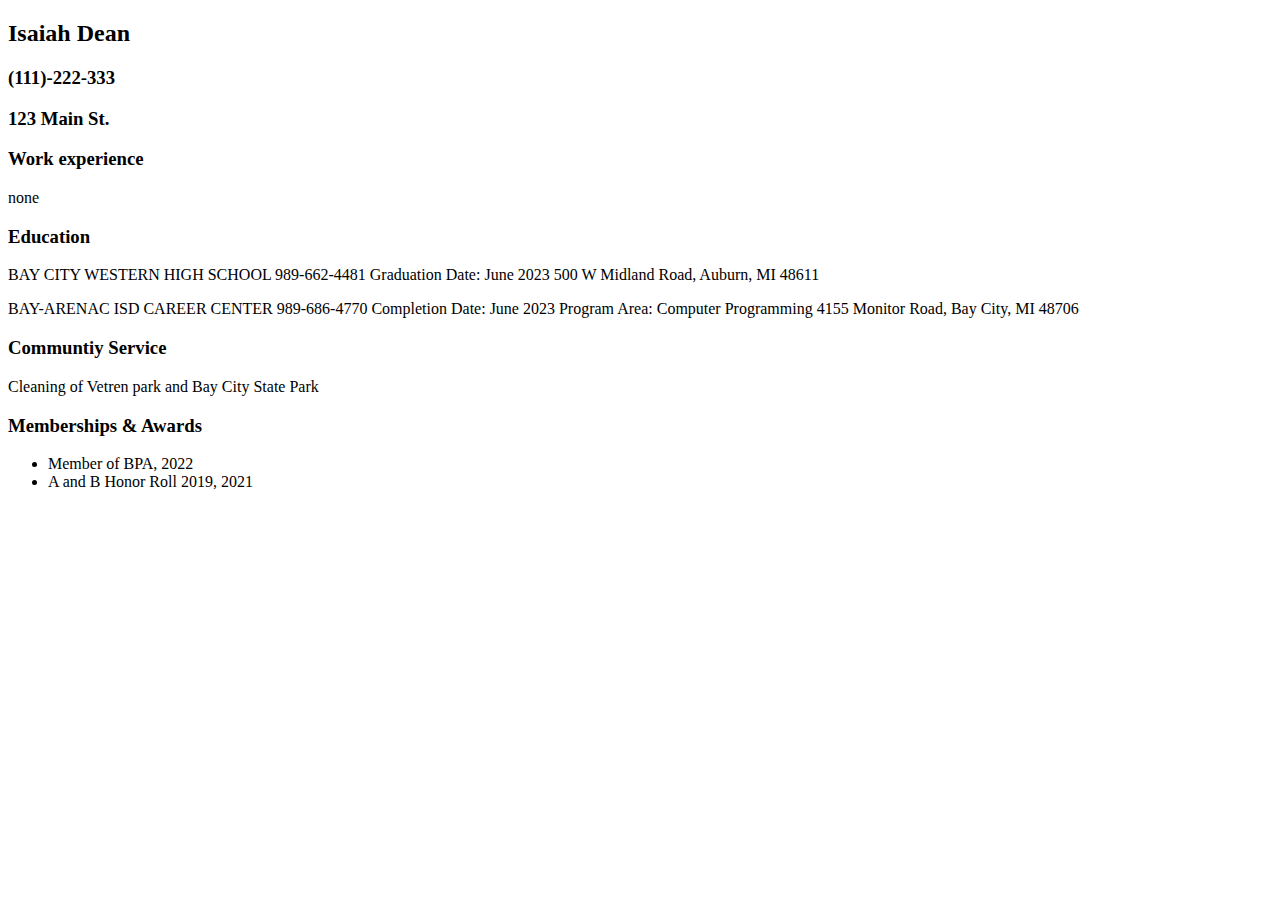
==== 1-1/index.html @ 8c584177 "Update index.html" ====
<!DOCTYPE html>
<html lang="en">
    <head> 
<title> Resume </title>
    </head>
    <body>
     <h2> Isaiah Dean </h2>
     <h3>(111)-222-333</h3>
     <h3> 123 Main St.</h3>
     <h3> Work experience</h3>
     <p>none</p>
     <h3>Education</h3>
     <p>BAY CITY WESTERN HIGH SCHOOL  989-662-4481 
        Graduation Date: June 2023
        500 W Midland Road, Auburn, MI 48611
    </p>
    <p>BAY-ARENAC ISD CAREER CENTER  989-686-4770                 	 Completion Date: June 2023
        Program Area: Computer Programming
        4155 Monitor Road, Bay City, MI 48706
     </p>
     <h3> Communtiy Service</h3>
     <p>Cleaning of Vetren park and Bay City State Park</p>
     <h3>Memberships & Awards</h3>
     <ul>
     <li>Member of BPA, 2022</li>  
     <li>A and B Honor Roll 2019, 2021</li> 
     </ul>
    </body>
</html>
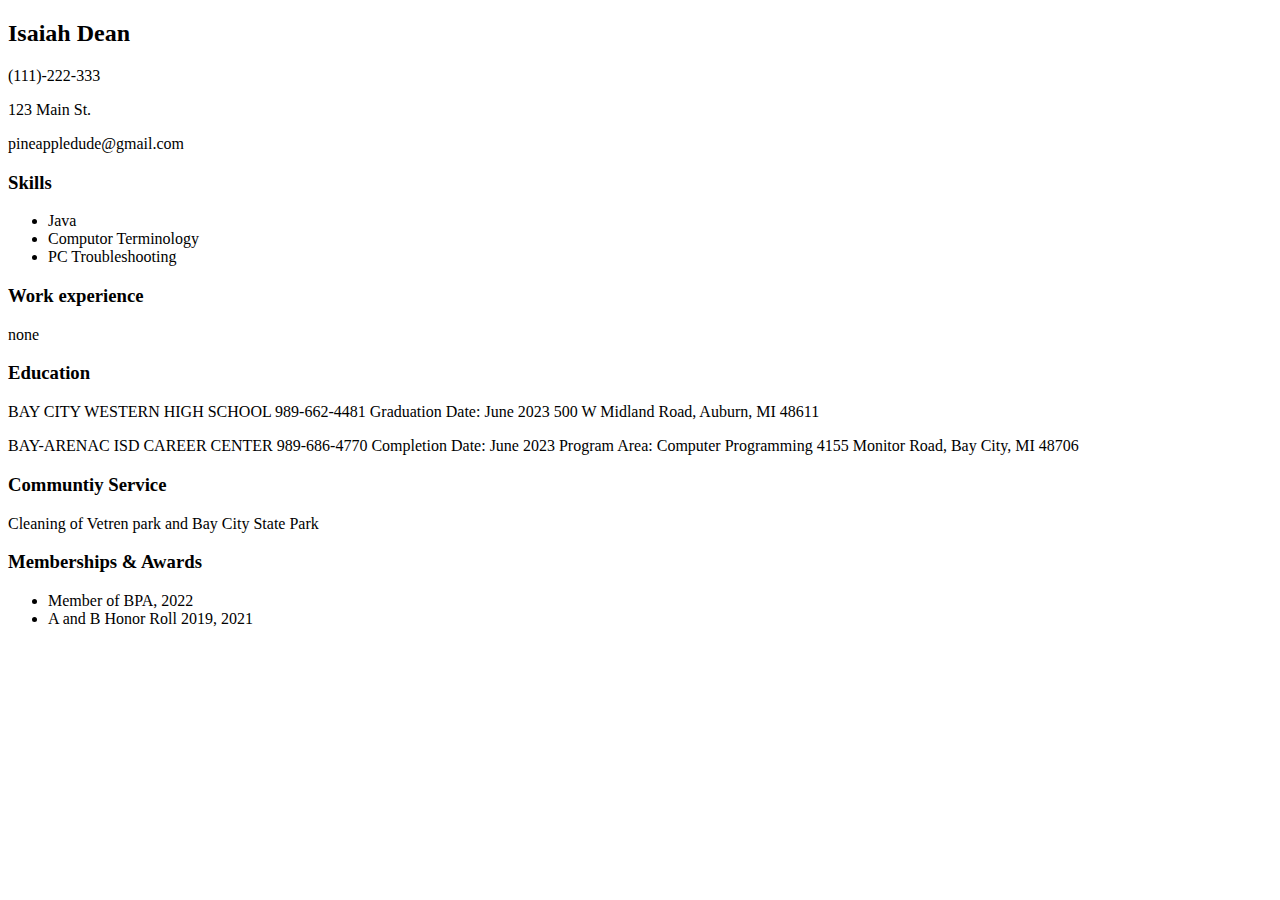
==== commit 1393cc17: "resume" ====
--- a/1-1/index.html
+++ b/1-1/index.html
@@ -5,8 +5,17 @@
     </head>
     <body>
      <h2> Isaiah Dean </h2>
-     <h3>(111)-222-333</h3>
-     <h3> 123 Main St.</h3>
+     
+     <p>(111)-222-333</p>
+     <p> 123 Main St.</p>
+     <p> pineappledude@gmail.com</p>
+     
+     <h3> Skills </h3>
+     <ul>
+     <li> Java </li>   
+     <li> Computor Terminology </li>   
+     <li> PC Troubleshooting </li>   
+     </ul>
      <h3> Work experience</h3>
      <p>none</p>
      <h3>Education</h3>
@@ -25,5 +34,6 @@
      <li>Member of BPA, 2022</li>  
      <li>A and B Honor Roll 2019, 2021</li> 
      </ul>
+
     </body>
 </html>
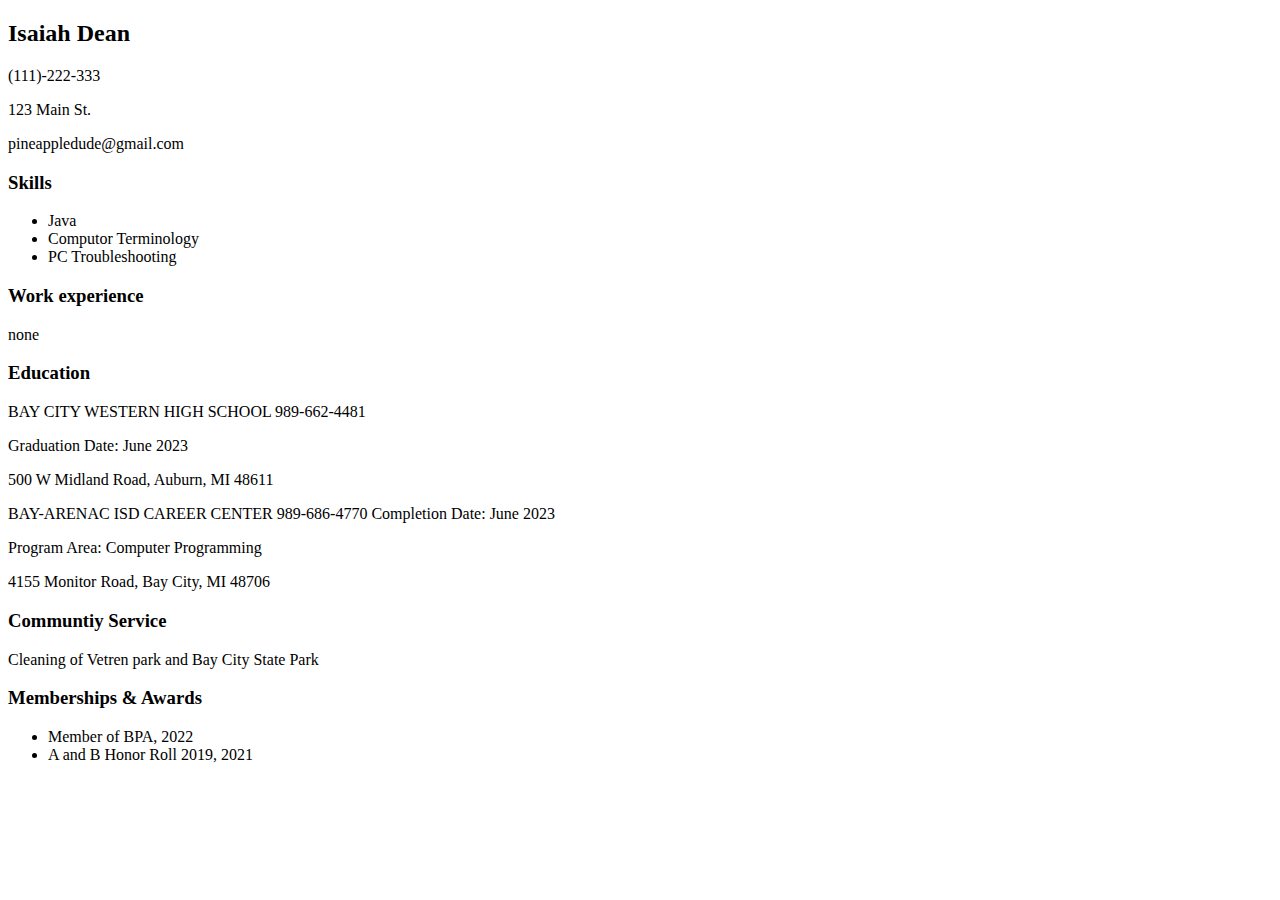
==== commit 37a478ae: "fixing" ====
--- a/1-1/index.html
+++ b/1-1/index.html
@@ -20,12 +20,12 @@
      <p>none</p>
      <h3>Education</h3>
      <p>BAY CITY WESTERN HIGH SCHOOL  989-662-4481 
-        Graduation Date: June 2023
-        500 W Midland Road, Auburn, MI 48611
+    <p>Graduation Date: June 2023</p>
+     <p>   500 W Midland Road, Auburn, MI 48611
     </p>
     <p>BAY-ARENAC ISD CAREER CENTER  989-686-4770                 	 Completion Date: June 2023
-        Program Area: Computer Programming
-        4155 Monitor Road, Bay City, MI 48706
+      <p>  Program Area: Computer Programming</p>
+      <p>  4155 Monitor Road, Bay City, MI 48706
      </p>
      <h3> Communtiy Service</h3>
      <p>Cleaning of Vetren park and Bay City State Park</p>
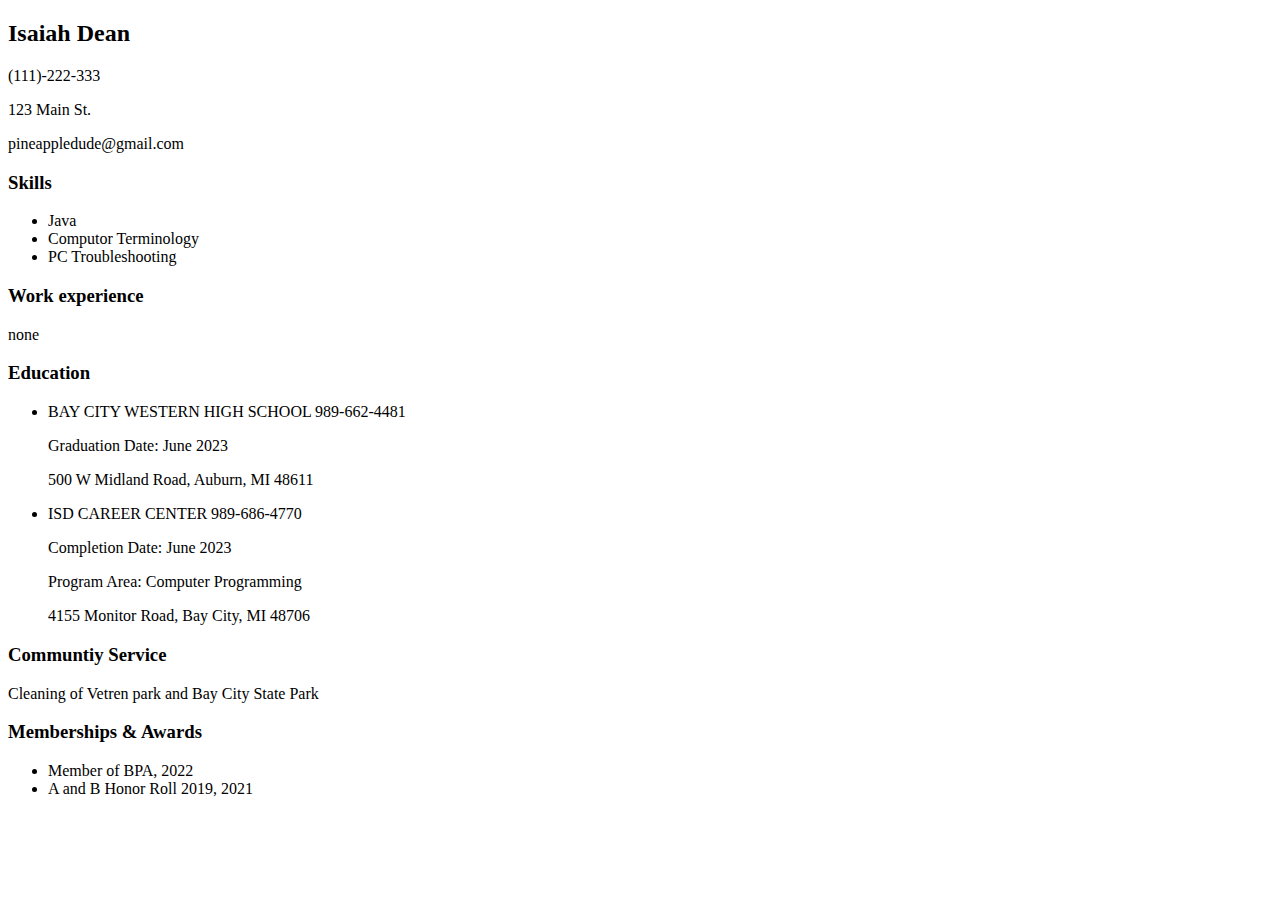
==== commit f1560e55: "change" ====
--- a/1-1/index.html
+++ b/1-1/index.html
@@ -19,14 +19,17 @@
      <h3> Work experience</h3>
      <p>none</p>
      <h3>Education</h3>
-     <p>BAY CITY WESTERN HIGH SCHOOL  989-662-4481 
+     <ul>
+     <p><li>BAY CITY WESTERN HIGH SCHOOL  989-662-4481</li> 
     <p>Graduation Date: June 2023</p>
      <p>   500 W Midland Road, Auburn, MI 48611
     </p>
-    <p>BAY-ARENAC ISD CAREER CENTER  989-686-4770                 	 Completion Date: June 2023
+    <p><li> ISD CAREER CENTER  989-686-4770  </li>
+        <p>    Completion Date: June 2023</p>
       <p>  Program Area: Computer Programming</p>
       <p>  4155 Monitor Road, Bay City, MI 48706
      </p>
+    </ul>
      <h3> Communtiy Service</h3>
      <p>Cleaning of Vetren park and Bay City State Park</p>
      <h3>Memberships & Awards</h3>
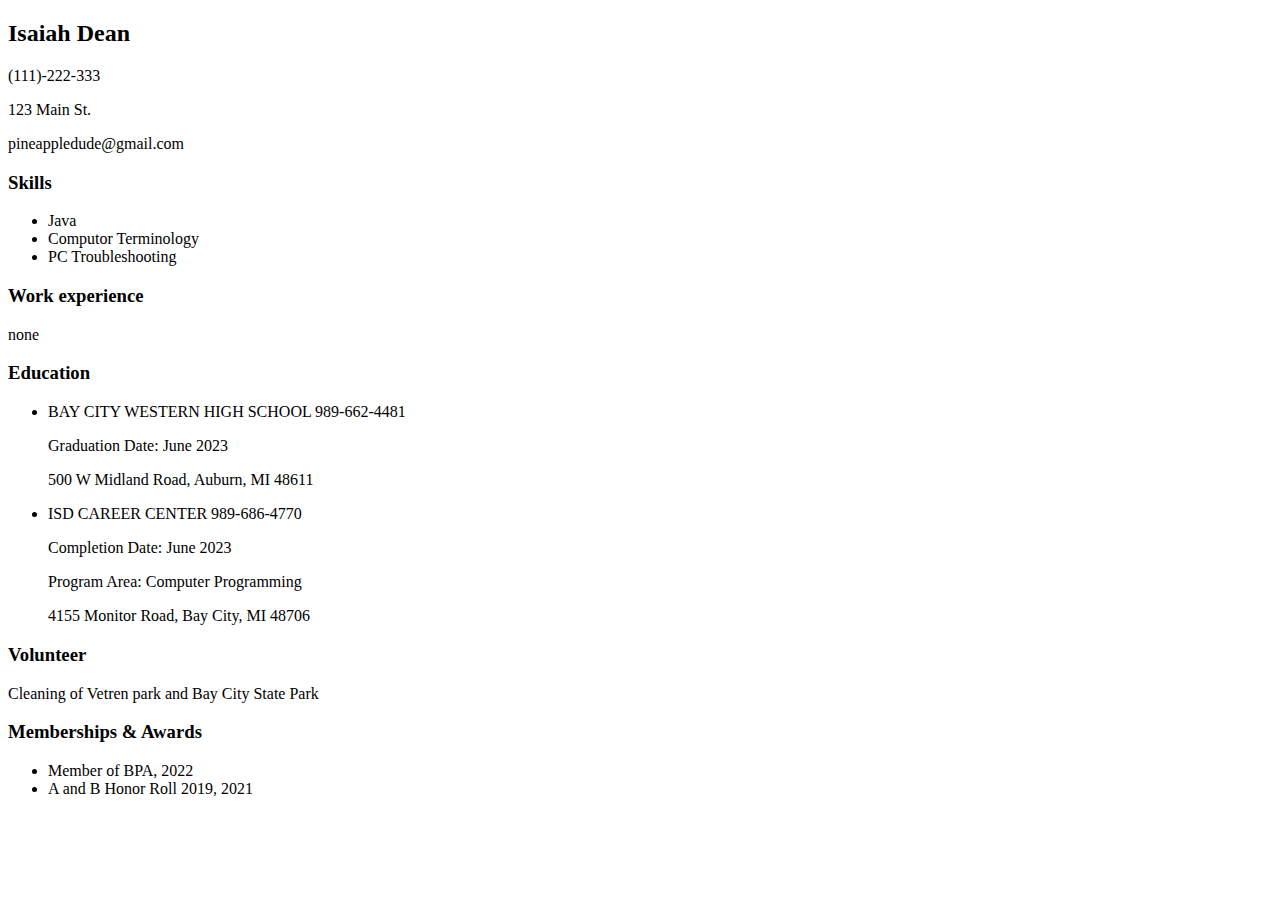
==== commit 9db30094: "Volunteer" ====
--- a/1-1/index.html
+++ b/1-1/index.html
@@ -30,7 +30,7 @@
       <p>  4155 Monitor Road, Bay City, MI 48706
      </p>
     </ul>
-     <h3> Communtiy Service</h3>
+     <h3> Volunteer</h3>
      <p>Cleaning of Vetren park and Bay City State Park</p>
      <h3>Memberships & Awards</h3>
      <ul>
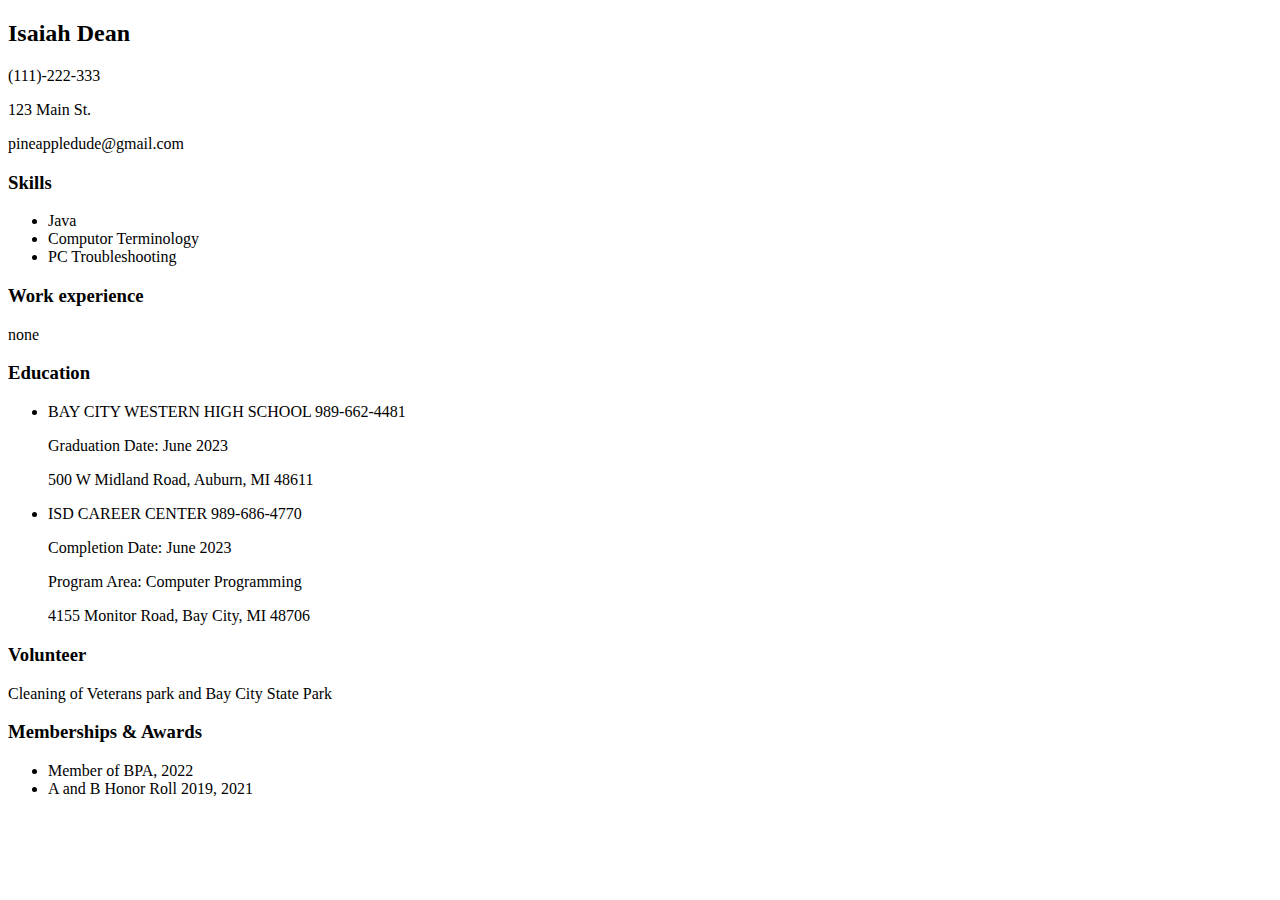
==== commit 095d25fa: "Update index.html" ====
--- a/1-1/index.html
+++ b/1-1/index.html
@@ -31,7 +31,7 @@
      </p>
     </ul>
      <h3> Volunteer</h3>
-     <p>Cleaning of Vetren park and Bay City State Park</p>
+     <p>Cleaning of Veterans park and Bay City State Park</p>
      <h3>Memberships & Awards</h3>
      <ul>
      <li>Member of BPA, 2022</li>  
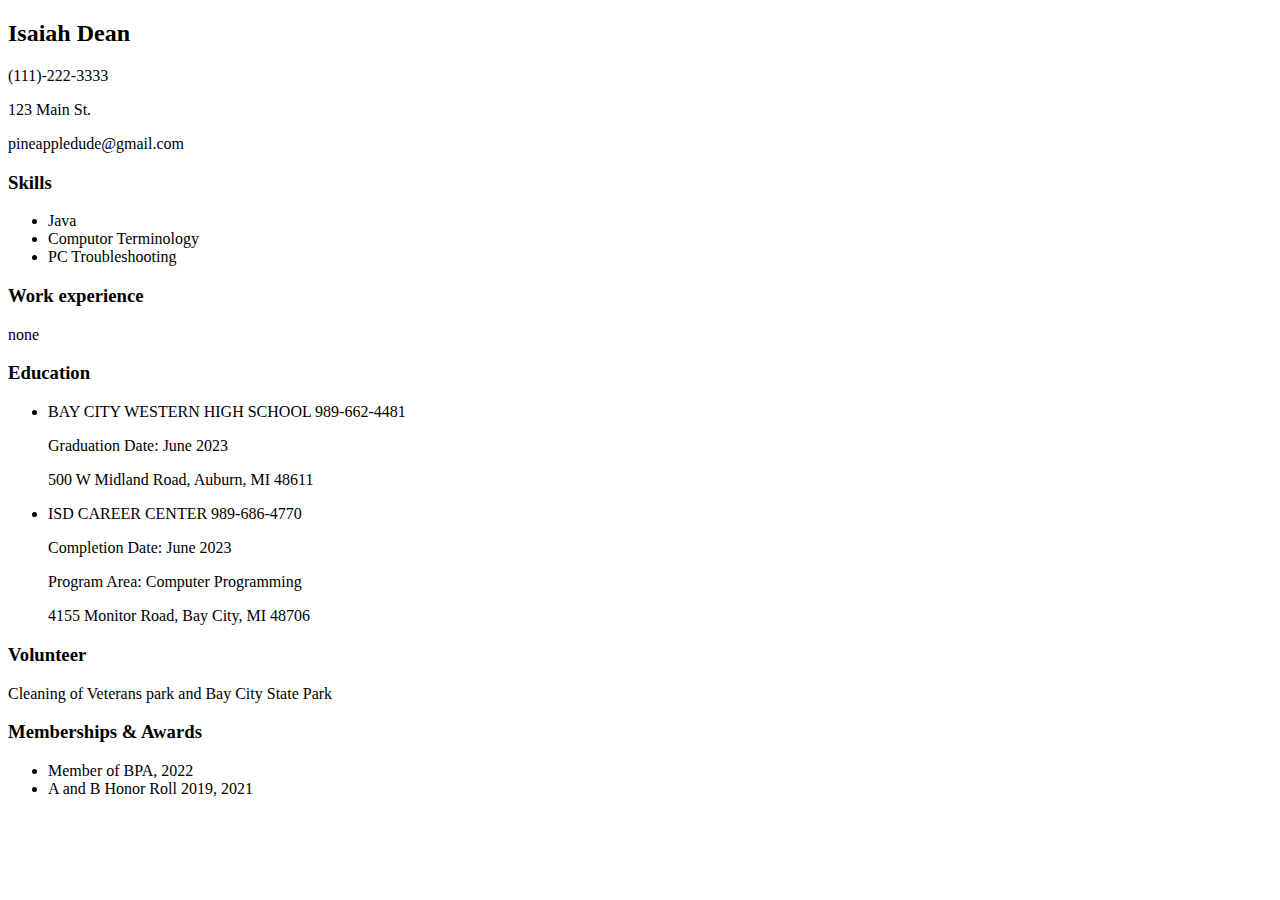
==== commit 051a3302: "Update index.html" ====
--- a/1-1/index.html
+++ b/1-1/index.html
@@ -6,7 +6,7 @@
     <body>
      <h2> Isaiah Dean </h2>
      
-     <p>(111)-222-333</p>
+     <p>(111)-222-3333</p>
      <p> 123 Main St.</p>
      <p> pineappledude@gmail.com</p>
      
